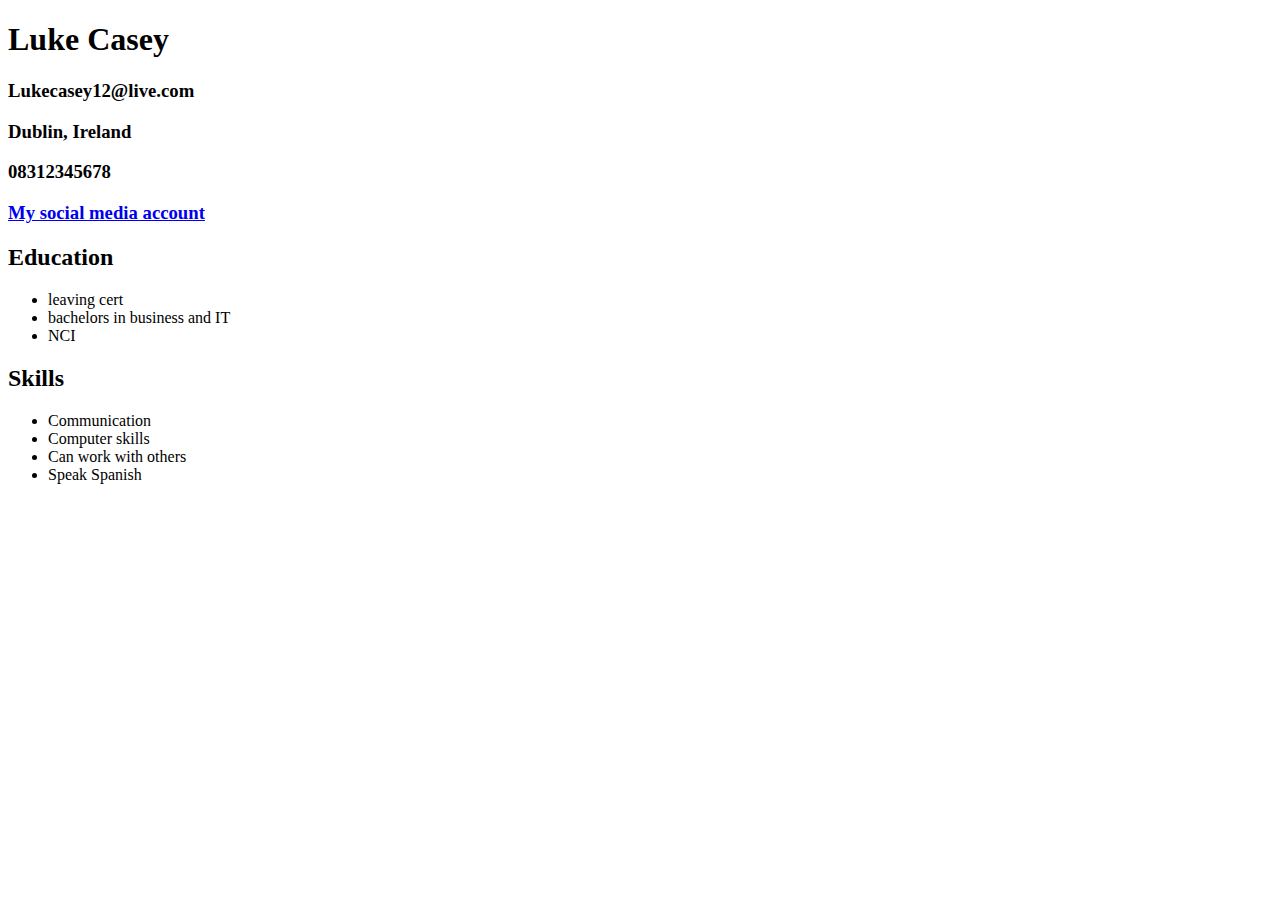
==== index.html @ 5e63cbc4 "Add files via upload" ====
<!DOCTYPE html>
<html>
<head> <link rel="stylesheet" href="mystyleW3lab.css">
</head>
<body>

<div class="masterContainer">
  <div class = "containerCenter">
    <div class="header"><h1>Luke Casey</h1></div>

    <h3>Lukecasey12@live.com</h3>
    <h3>Dublin, Ireland</h3>
    <h3>08312345678</h3>
    <h3><a href="https://www.Facebook.com/">My social media account</a></h3>
  </div>

  <div class="containerLeft">
    <div class="header"><h2>Education</h2></div>
      <div id="centerList">
      <ul>
        <li>leaving cert</li>
        <li>bachelors in business and IT</li>
        <li>NCI</li>
      </ul> 
      </div>
  </div>


  <div class="containerRight">
    <div class="header"><h2>Skills</h2></div>
     <div id="centerList">
      <ul>
        <li>Communication</li>
        <li>Computer skills</li>
        <li>Can work with others</li>
        <li>Speak Spanish</li>
      </ul>  
    </div>
  </div>
</div>

</body>
</html>
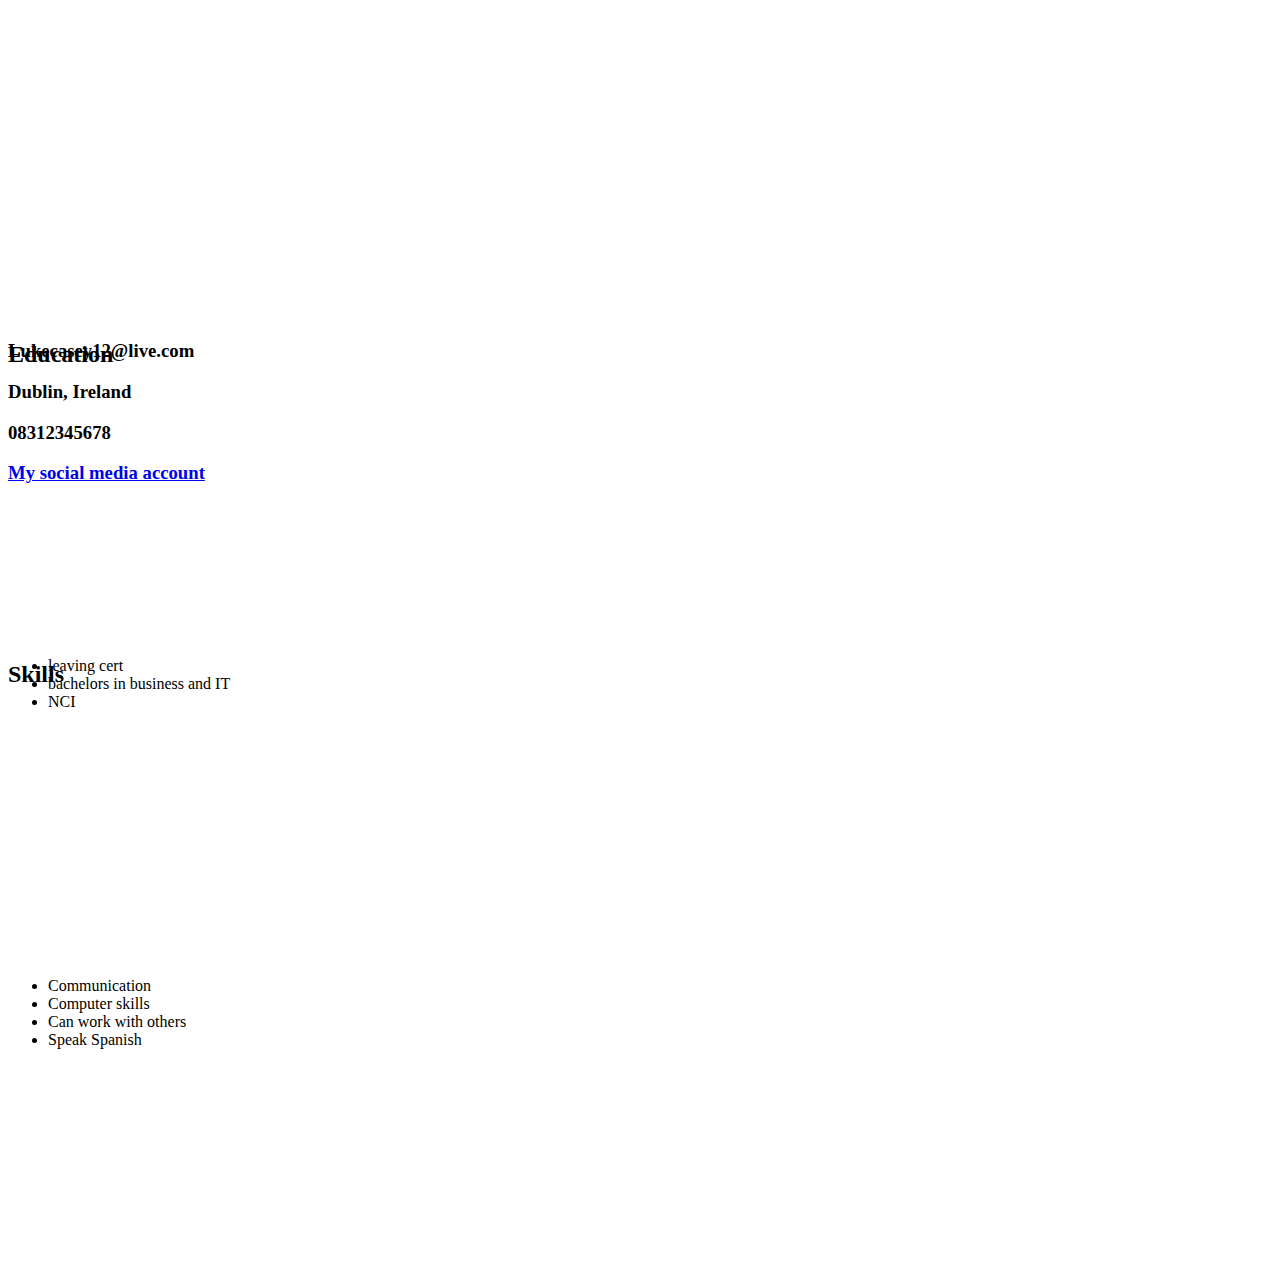
==== commit 0270c34f: "Update index.html" ====
--- a/index.html
+++ b/index.html
@@ -1,6 +1,6 @@
 <!DOCTYPE html>
 <html>
-<head> <link rel="stylesheet" href="mystyleW3lab.css">
+<head> <link rel="stylesheet" href="mystylew3.css">
 </head>
 <body>
 
--- a/mystylew3.css
+++ b/mystylew3.css
@@ -0,0 +1,41 @@
+.container1{
+    background:orange;
+    width:100%;
+    height:350px;
+    margin-bottom: 15px;
+}
+
+.container1 div{
+    background: black;
+    
+}
+
+.container2 div{
+    background: blue;
+}
+
+.container2{
+    background: green;
+    width:100%;
+    height:350px;
+}
+
+div{
+    
+    height: 300px;
+    width: 300px;
+    margin-right:5px;
+
+}
+
+h1{
+    color:white;
+}
+
+.left{
+    float:left;
+}
+
+.right{
+    float:right;
+}